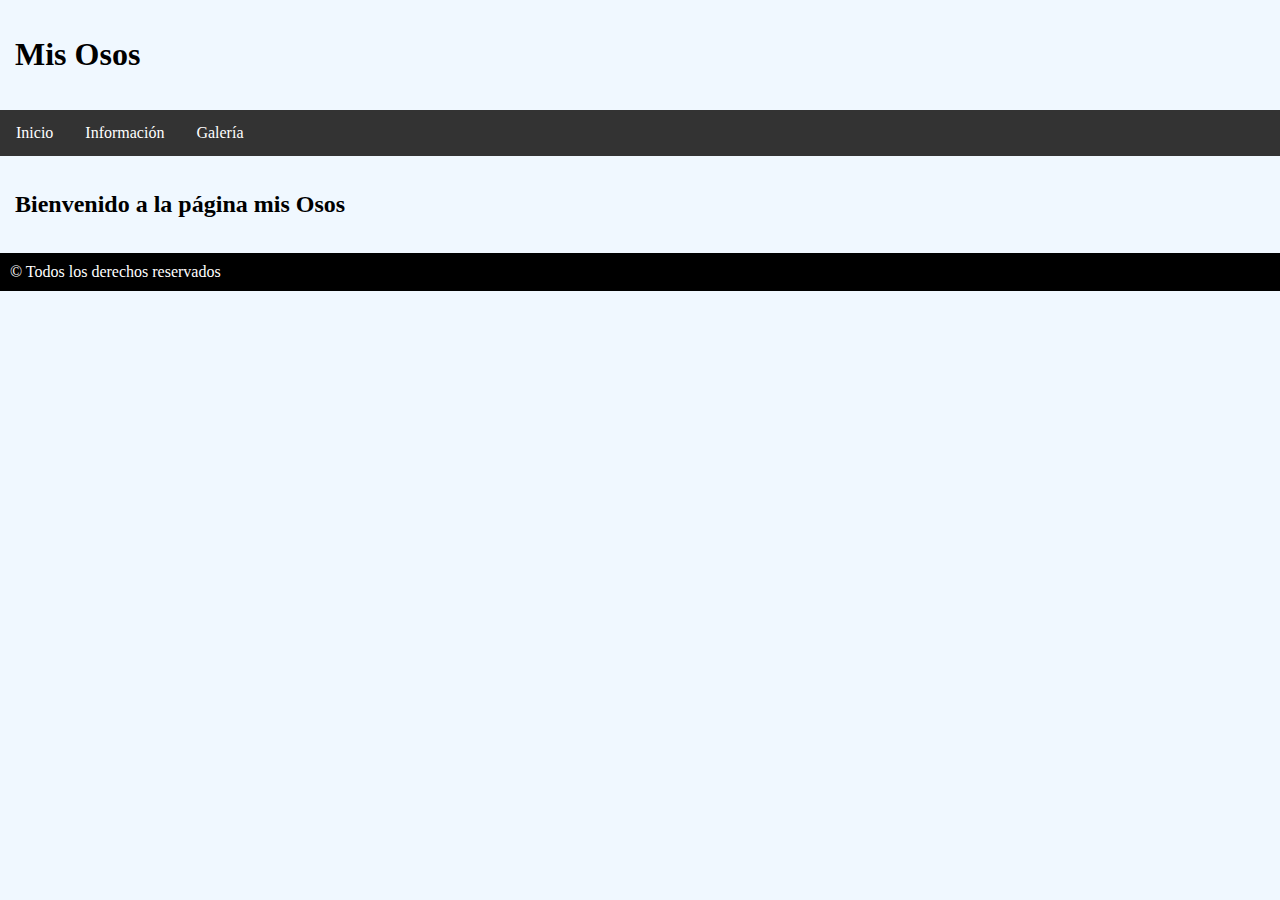
==== index.html @ 1ae966e4 "subiendo git" ====
<!DOCTYPE html>
<html lang="es">
<head>
    <meta charset="UTF-8">
    <meta name="viewport" content="width=device-width, initial-scale=1.0">
    <meta http-equiv="X-UA-Compatible" content="ie=edge">
    <link rel="stylesheet" href="styles/main.css"/>
    <title>Mis Osos</title>
    <link rel="manifest" href="manifest.json">
    <link rel="icon" href="images/bear1.jpg"/>
     <!-- Add to home screen for Safari on iOS -->
     <meta name="apple-mobile-web-app-capable" content="yes">
     <meta name="apple-mobile-web-app-status-bar-style" content="black">
     <meta name="apple-mobile-web-app-title" content="Weather PWA">
     <link rel="apple-touch-icon" href="images/icons/icon-152x152.png">
     <meta name="msapplication-TileImage" content="images/icons/icon-144x144.png">
     <meta name="msapplication-TileColor" content="#2F3BA2">
</head>
<body>
    <header>
        <h1>Mis Osos</h1>
    </header>
    <nav>
        <ul>
            <li><a href="index.html">Inicio</a></li>
            <li><a href="info.html">Información</a></li>
            <li><a href="gallery.html">Galería</a></li>            
        </ul>
    </nav>
    <main>
        <h2>Bienvenido a la página mis Osos</h2>
    </main>
    <footer>
        &copy; Todos los derechos reservados
    </footer>
    <script src="scripts/app.js"></script>
</body>
</html>
---- styles/main.css ----
body{
    margin: 0;
    background-color: aliceblue;
}

header, main {
    padding: 15px;
}

footer{
    background-color: black;
    color: white;
    padding: 10px;
}

/* MENU */
nav ul {
    list-style-type: none;
    margin: 0;
    padding: 0;
    overflow: hidden;
    background-color: #333;
}

nav li {
    float: left;
}

nav li a, .dropbtn {
    display: inline-block;
    color: white;
    text-align: center;
    padding: 14px 16px;
    text-decoration: none;
}

nav li a:hover{
    background-color: red;
}

.bearsContainer{
    width: 100%;
    display: flex;
    flex-wrap: wrap;
}

.bearContainer{
    text-align: center;
    border: solid 0.5px black;
    margin: 4px;
    padding: 5px;
    background-color: beige;
    border-radius: 10px;
}
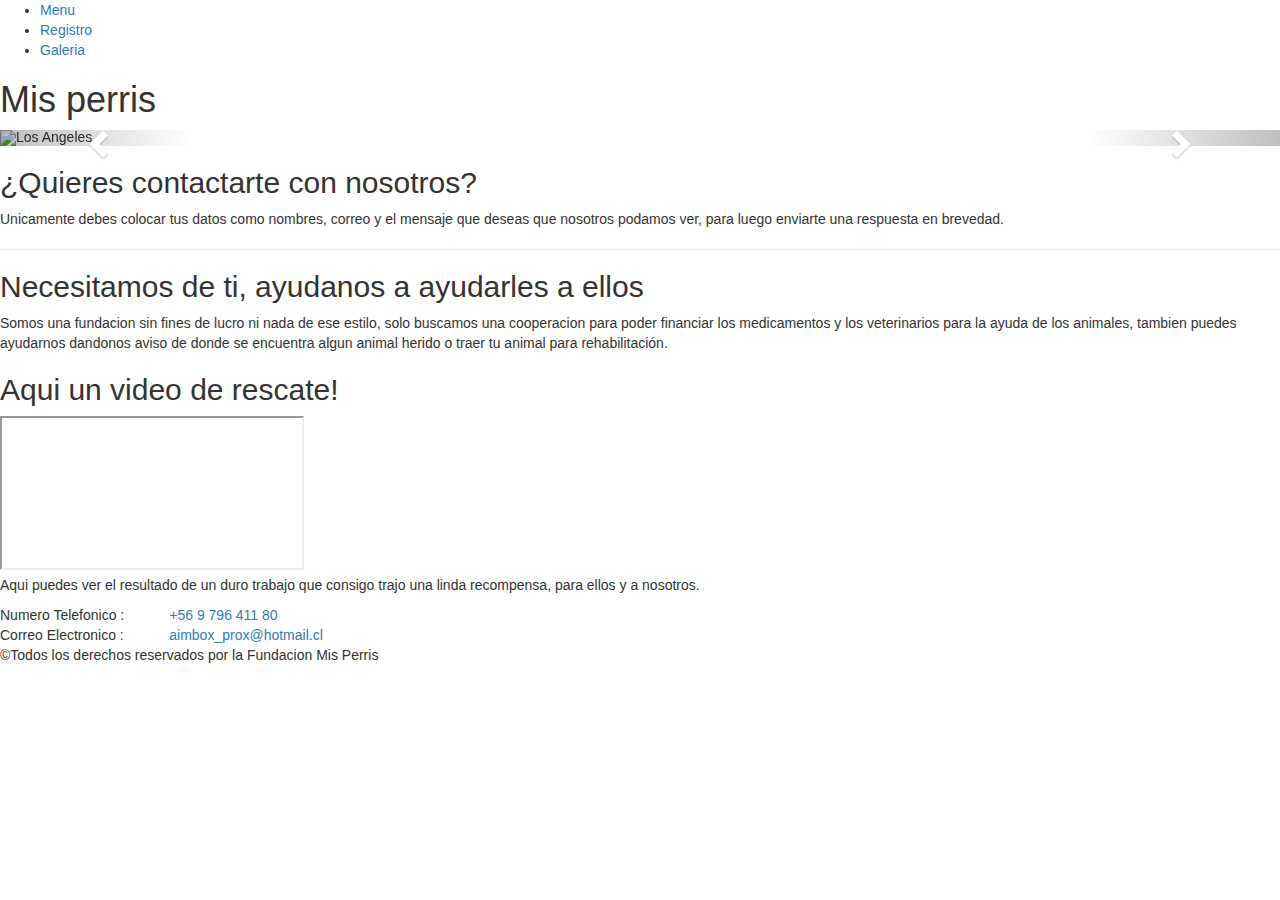
==== commit 2cafc6b3: "subiendo index" ====
--- a/index.html
+++ b/index.html
@@ -4,35 +4,135 @@
     <meta charset="UTF-8">
     <meta name="viewport" content="width=device-width, initial-scale=1.0">
     <meta http-equiv="X-UA-Compatible" content="ie=edge">
-    <link rel="stylesheet" href="styles/main.css"/>
-    <title>Mis Osos</title>
+    <title>MisPerrisprueba</title>
+    <link rel="stylesheet" href="Style/style.css"/>
+    <link rel="icon" href="imagenes/perrologo.png"/>
+    <link rel="stylesheet" href="https://maxcdn.bootstrapcdn.com/bootstrap/3.3.7/css/bootstrap.min.css"/>
+    <script src="https://ajax.googleapis.com/ajax/libs/jquery/3.3.1/jquery.min.js"></script>
+    <script src="https://maxcdn.bootstrapcdn.com/bootstrap/3.3.7/js/bootstrap.min.js"></script>
+
     <link rel="manifest" href="manifest.json">
-    <link rel="icon" href="images/bear1.jpg"/>
-     <!-- Add to home screen for Safari on iOS -->
-     <meta name="apple-mobile-web-app-capable" content="yes">
-     <meta name="apple-mobile-web-app-status-bar-style" content="black">
-     <meta name="apple-mobile-web-app-title" content="Weather PWA">
-     <link rel="apple-touch-icon" href="images/icons/icon-152x152.png">
-     <meta name="msapplication-TileImage" content="images/icons/icon-144x144.png">
-     <meta name="msapplication-TileColor" content="#2F3BA2">
+    <meta name="apple-mobile-web-app-capable" content="yes">
+    <meta name="apple-mobile-web-app-status-bar-style" content="black">
+    <meta name="apple-mobile-web-app-title" content="Mis Perris">
+    <link rel="apple-touch-icon" href="imagenes/icons/icon-152x152.png">
+    <meta name="msapplication-TileImage" content="imagenes/icons/icon-144x144.png">
+    <meta name="msapplication-TileColor" content="#2F3BA2">
+
 </head>
+
 <body>
     <header>
-        <h1>Mis Osos</h1>
+            <nav>
+            <ul>
+                <li><a class="red" href="index.html">Menu</a></li>
+                <li><a class="blue" href="registro.html">Registro</a></li>
+                <li><a class="yellow" href="galeria.html">Galeria</a></li>
+            </ul>
+             </nav>
+             <h1>Mis perris</h1>
     </header>
-    <nav>
-        <ul>
-            <li><a href="index.html">Inicio</a></li>
-            <li><a href="info.html">Información</a></li>
-            <li><a href="gallery.html">Galería</a></li>            
-        </ul>
-    </nav>
-    <main>
-        <h2>Bienvenido a la página mis Osos</h2>
+
+    <div class="Carrusel">
+        <div id="myCarousel" class="carousel slide" data-ride="carousel">
+          <ol class="carousel-indicators">
+            <li data-target="#myCarousel" data-slide-to="0" class="active"></li>
+            <li data-target="#myCarousel" data-slide-to="1"></li>
+          </ol>
+      
+          <div class="carousel-inner">
+            <div class="item active">
+              <img src="imagenes/PerroFamilia2xx.jpg" alt="Los Angeles" style="width:100%;">
+              <div class="carousel-caption">
+                <h1>Testimonio1</h1>
+                <p style="text-align: center;">
+                    La verdad es que floppy ha sido la mejor mascota de todo, es demasiado cariñoso con nuestro hijos,
+                    amigos y con nosotros. Creo que si la gente puede ayudar adoptar a estas mascotita tambien estarian
+                    tan encantados como nosotros, realmente floppy es un angel que vino a unirnos mas.
+                </p>
+            </div>   
+            </div>
+      
+            <div class="item">
+              <img src="imagenes/PerroFamilia3xx.jpg" alt="Chicago" style="width:100%;">
+              <div class="carousel-caption">
+                <h1>Testimonio2</h1>
+                <p style="text-align: center;">
+                    Nuestros hijos siempre anhelaban tener una mascota, nosotros no queriamos creiamos que era una
+                    verdadera molestia, pero paso que cuando decidimos adoptar a Matta nos alegro bastante
+                    era muy jugueton, cariñoso y bastante correcto, ya que, hace caso en todo, nos ayuda con nuestro hijos, estamos muy agredico con el
+                </p>
+              </div>    
+            </div>
+        </div>
+      
+          <!-- Left and right controls -->
+          <a class="left carousel-control" href="#myCarousel" data-slide="prev">
+            <span class="glyphicon glyphicon-chevron-left"></span>
+            <span class="sr-only">Previous</span>
+          </a>
+          <a class="right carousel-control" href="#myCarousel" data-slide="next">
+            <span class="glyphicon glyphicon-chevron-right"></span>
+            <span class="sr-only">Next</span>
+          </a>
+        </div>
+    </div>
+
+    <main> 
+            <h2>¿Quieres contactarte con nosotros?</h2>           
+            <p>Unicamente debes colocar tus datos como nombres, correo y el mensaje que deseas que nosotros
+               podamos ver, para luego enviarte una respuesta en brevedad.
+            </p>
+            <hr>
+            <H2>Necesitamos de ti, ayudanos a ayudarles a ellos</H2>
+            <p>Somos una fundacion sin fines de lucro ni nada de ese estilo, solo buscamos una cooperacion para poder financiar los medicamentos y los veterinarios para la ayuda de los animales, tambien puedes ayudarnos dandonos
+               aviso de donde se encuentra algun animal herido o traer tu animal para rehabilitación.
+            </p>
     </main>
+
+    <aside>
+        <h2>Aqui un video de rescate!</h2>
+        <iframe
+        src="https://www.youtube.com/embed/Ub8-Gd1G1Zo" 
+        allow="autoplay; encrypted-media" 
+        allowfullscreen>
+        </iframe>
+        <br>
+        <p>Aqui puedes ver el resultado de un duro trabajo que consigo trajo una linda
+            recompensa, para ellos y a nosotros.
+        </p>
+    </aside>
+
     <footer>
-        &copy; Todos los derechos reservados
+        <table>
+            <tr>
+                <td>
+                    Numero Telefonico :
+                </td>
+                <td>
+                    <a href="tel:+56979644180">
+                        +56 9 796 411 80
+                    </a>
+                </td>
+            </tr>
+            <tr>
+                <td>
+                    Correo Electronico : 
+                </td>
+                <td>
+                    <a href="mail:aimbox_prox@hotmail.cl">
+                        aimbox_prox@hotmail.cl
+                    </a>
+                </td>
+            </tr>
+            <tr id= "derechos">
+                    <td colspan="2">
+                        &copy;Todos los derechos reservados por la Fundacion Mis Perris
+                    </td>
+            </tr>
+        </table>
     </footer>
-    <script src="scripts/app.js"></script>
+
+    <script src="../jordanaguilera.github.io/javascript/app.js"></script>
 </body>
 </html>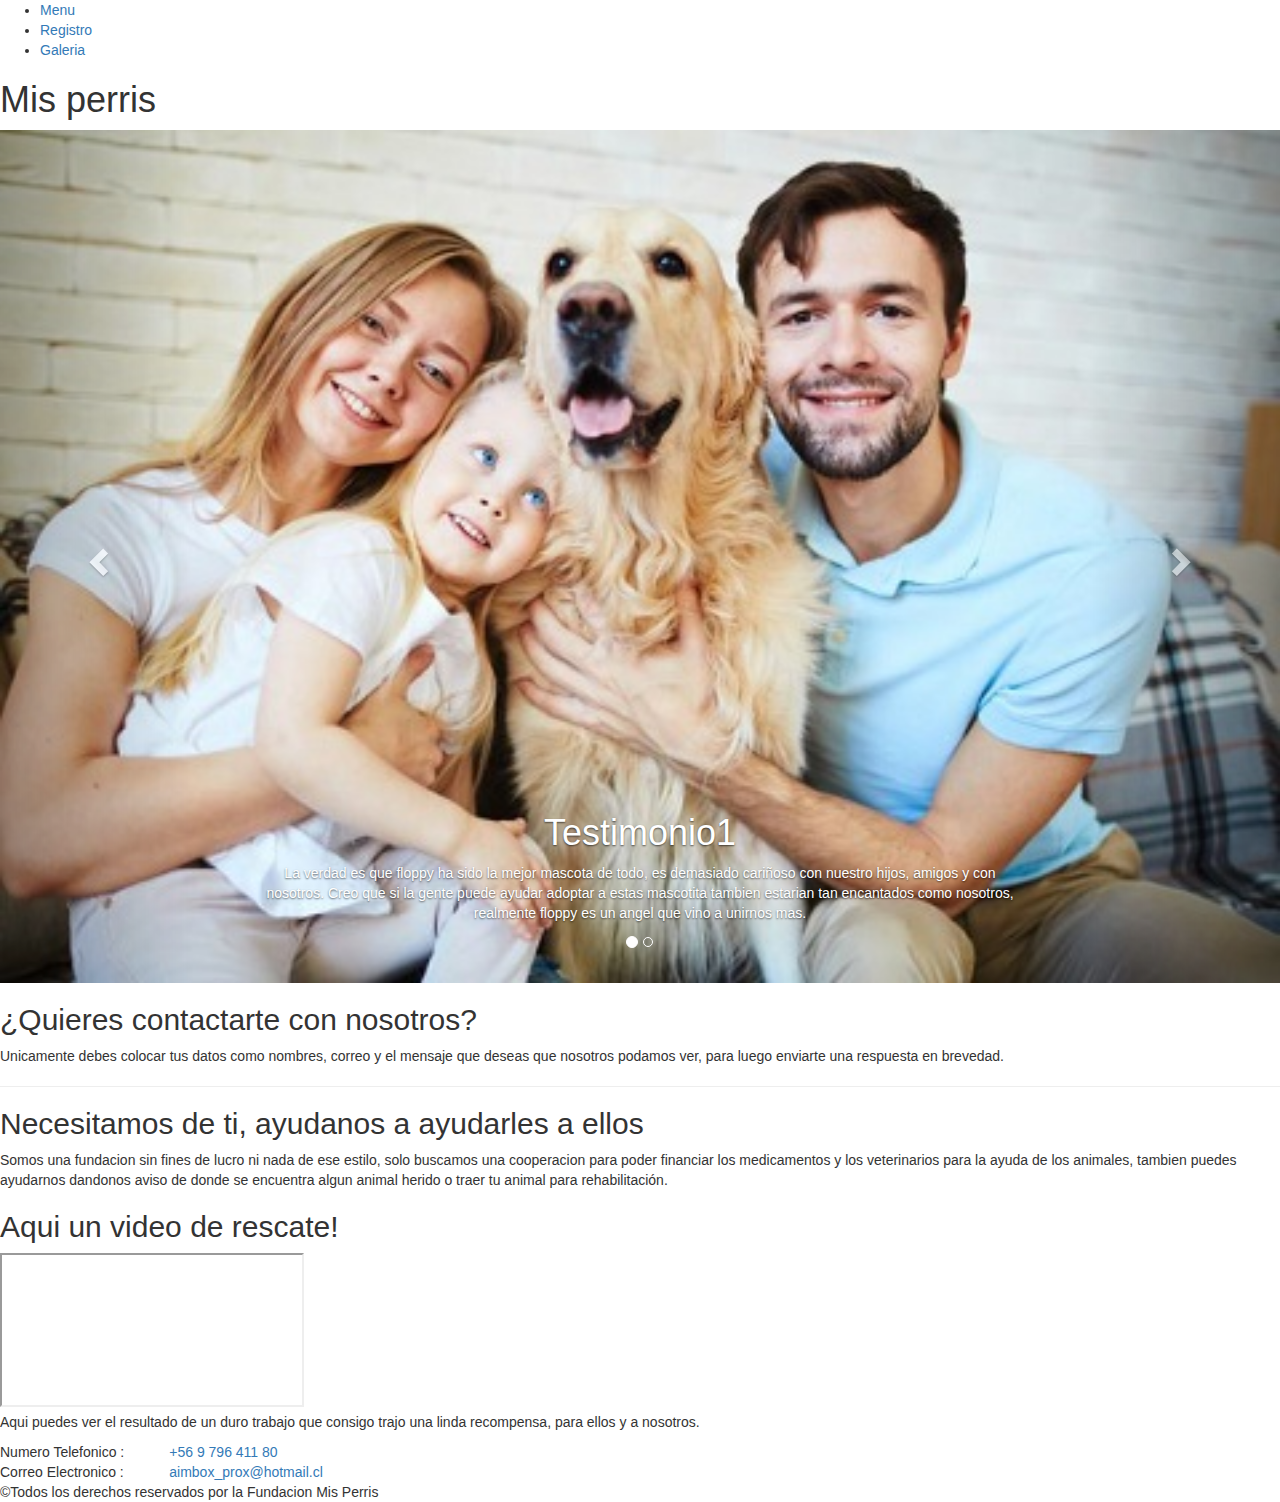
==== commit a8fb9bc7: "subiendo css e imagenes" ====
--- a/index.html
+++ b/index.html
@@ -5,8 +5,8 @@
     <meta name="viewport" content="width=device-width, initial-scale=1.0">
     <meta http-equiv="X-UA-Compatible" content="ie=edge">
     <title>MisPerrisprueba</title>
-    <link rel="stylesheet" href="Style/style.css"/>
-    <link rel="icon" href="imagenes/perrologo.png"/>
+    <link rel="stylesheet" href="style/style.css"/>
+    <link rel="icon" href="images/perrologo.png"/>
     <link rel="stylesheet" href="https://maxcdn.bootstrapcdn.com/bootstrap/3.3.7/css/bootstrap.min.css"/>
     <script src="https://ajax.googleapis.com/ajax/libs/jquery/3.3.1/jquery.min.js"></script>
     <script src="https://maxcdn.bootstrapcdn.com/bootstrap/3.3.7/js/bootstrap.min.js"></script>
@@ -42,7 +42,7 @@
       
           <div class="carousel-inner">
             <div class="item active">
-              <img src="imagenes/PerroFamilia2xx.jpg" alt="Los Angeles" style="width:100%;">
+              <img src="images/PerroFamilia2xx.jpg" alt="Los Angeles" style="width:100%;">
               <div class="carousel-caption">
                 <h1>Testimonio1</h1>
                 <p style="text-align: center;">
@@ -54,7 +54,7 @@
             </div>
       
             <div class="item">
-              <img src="imagenes/PerroFamilia3xx.jpg" alt="Chicago" style="width:100%;">
+              <img src="images/PerroFamilia3xx.jpg" alt="Chicago" style="width:100%;">
               <div class="carousel-caption">
                 <h1>Testimonio2</h1>
                 <p style="text-align: center;">
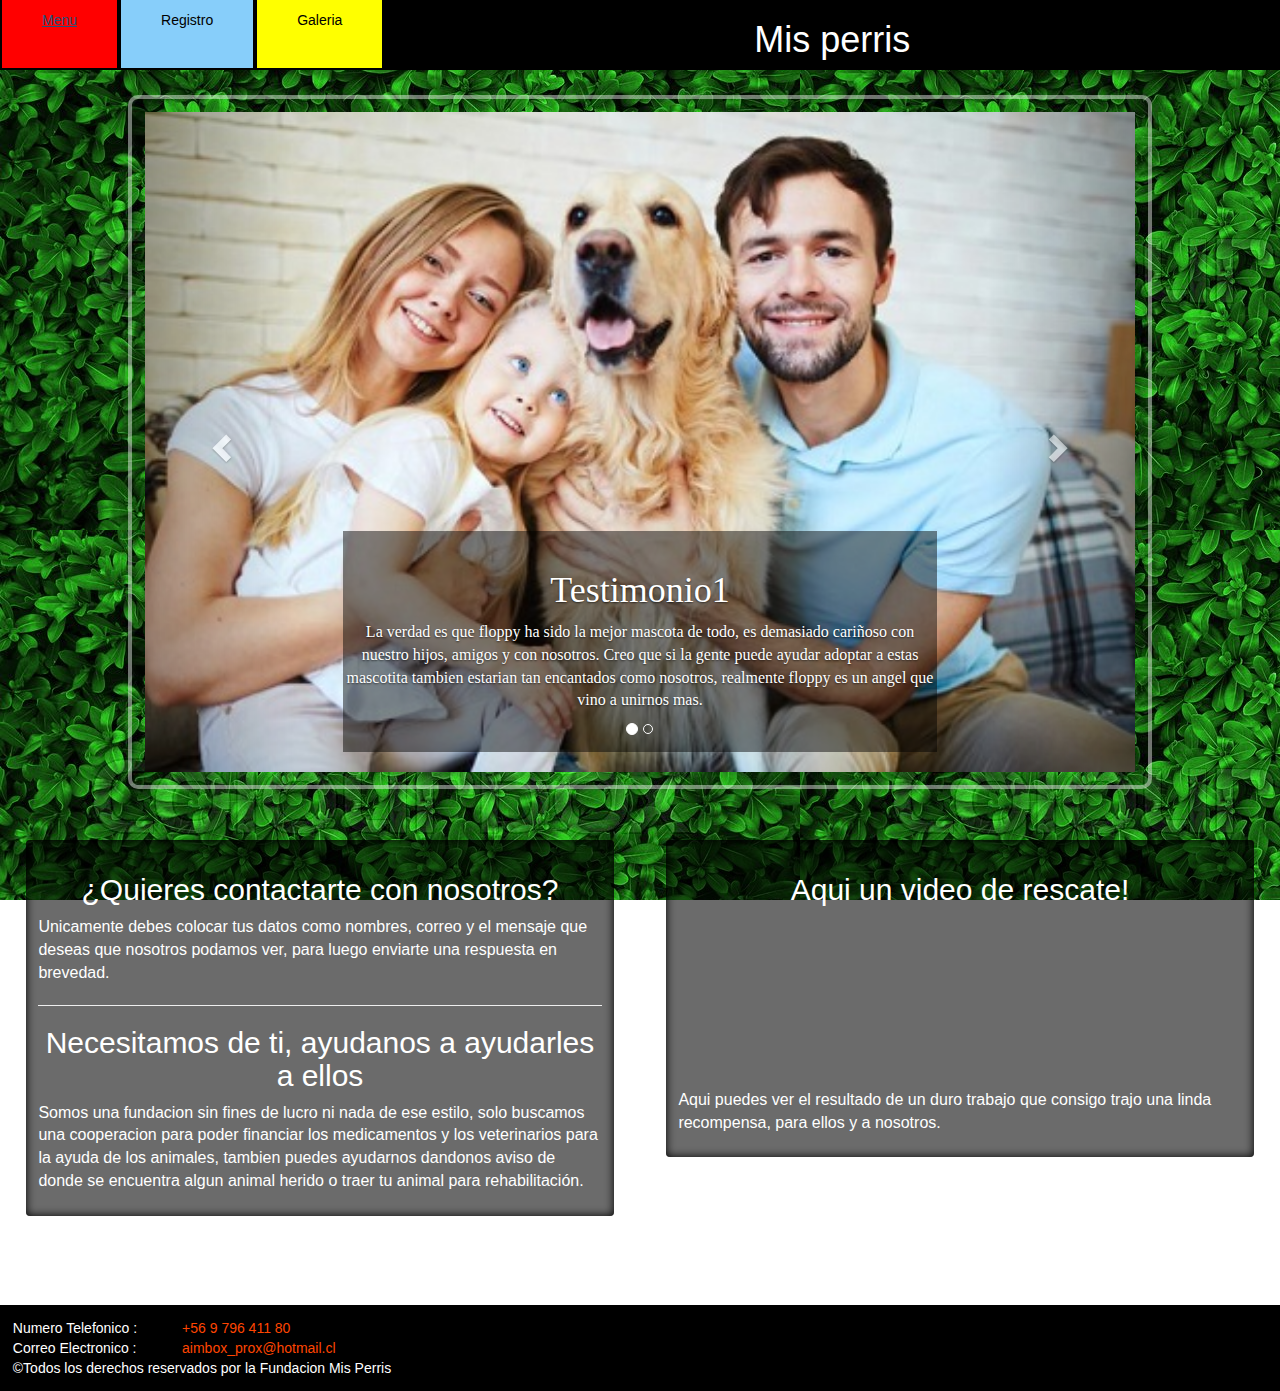
==== commit 91fa4c99: "subiendo css e imagenesxx" ====
--- a/index.html
+++ b/index.html
@@ -5,7 +5,7 @@
     <meta name="viewport" content="width=device-width, initial-scale=1.0">
     <meta http-equiv="X-UA-Compatible" content="ie=edge">
     <title>MisPerrisprueba</title>
-    <link rel="stylesheet" href="style/style.css"/>
+    <link rel="stylesheet" href="styles/main.css"/>
     <link rel="icon" href="images/perrologo.png"/>
     <link rel="stylesheet" href="https://maxcdn.bootstrapcdn.com/bootstrap/3.3.7/css/bootstrap.min.css"/>
     <script src="https://ajax.googleapis.com/ajax/libs/jquery/3.3.1/jquery.min.js"></script>
--- a/styles/main.css
+++ b/styles/main.css
@@ -0,0 +1,275 @@
+body
+{
+    background-image: url("../images/nature.jpg");
+    background-attachment: fixed;
+    margin:0;
+    padding:0;    
+    display: flex;
+    flex-wrap: wrap;
+    font-size: 18px;
+}
+
+header
+{
+    width: 100%;
+}
+header h1
+{
+    color: white;
+    text-align: center;
+}
+
+nav
+{
+    margin: 0;
+    width: 100%;
+    padding: 0;
+    display: flex;
+    flex-wrap: wrap;
+}
+
+nav ul
+{
+    list-style: none;
+    padding: 0;
+    display: flex;
+}
+
+nav ul:hover
+{
+    background: red;
+    display:block;
+}
+
+nav li 
+{
+    float: left;
+    flex-grow: 1;
+}
+
+nav li a
+{
+    padding: 40px;
+    border: 2px solid black;
+    color: black;
+}
+
+
+header
+{
+    background:black;
+}
+
+.red
+{
+    background:red;
+    width: 20%;
+}
+.blue
+{
+    background:lightskyblue;
+    width: 20%;
+
+}
+.yellow
+{
+    background:yellow;
+    width: 20%;
+
+}
+
+main
+{
+    background: rgba(0, 0, 0, 0.582);
+    width:46%;
+    height:100%;
+    display: flex;
+    flex-wrap: wrap;
+    box-shadow: inset 0 0 10px #000;
+    border-radius: 4px; /*Bordes redondeados*/
+    color:white;
+}
+
+aside
+{
+    background: rgba(0, 0, 0, 0.582);
+    width:46%;
+    height: 100%;
+    display: flex;
+    flex-wrap: wrap;
+    box-shadow: inset 0 0 10px #000;
+    border-radius: 4px; /*Bordes redondeados*/
+    color:white;
+}
+
+aside iframe
+{
+    width: 50%;
+    height:50%;
+    border: 0;
+    display: block;
+    text-align: center;
+    margin-left: 25%;
+}
+
+.galeria
+{
+    background: rgba(0, 0, 0, 0.582);
+    width:100%;
+    display: flex;
+    flex-wrap: wrap;
+    padding: 2%;
+    margin: 2%;
+    box-shadow: inset 0 0 10px #000;
+    border-radius: 4px; /*Bordes redondeados*/
+}
+
+.galeria h4
+{
+    font-weight: normal; 
+    font-size: 30px;
+    margin: 20px 0px;
+    font-family: monospace;
+    color:white; 
+}
+
+.galeria img
+{
+    border: 1px solid black;
+    width: 100%;
+    margin: 15px 0px;
+}
+
+.galeria h5
+{
+    font-weight: normal; 
+    font-size: 20px;
+    margin: 20px 0px;
+    font-family: monospace;
+    color:white; 
+    text-align: center;
+}
+
+.galeria p
+{
+    color:white;
+}
+
+h4
+{  
+    text-align: center;
+}
+
+h5
+{
+    text-align: center;
+    font-size: 40px;
+    width: 100%;
+}
+footer
+{
+    margin-top: 5%;
+    background-color: black;
+    width: 100%;
+    padding: 1%;
+}
+
+footer td
+{
+    color: white;
+}
+
+footer td a
+{
+    color: orangered;
+}
+
+.Carrusel, main, aside
+{
+    margin: 2%;
+    font-size: 16px;
+    padding: 1%;
+}
+
+.Carrusel
+{
+    width:100%;
+    border: 4px solid rgba(255, 255, 255, 0.432);
+    padding: 1%;
+    border-radius: 10px;
+    margin-left: 10%;
+    margin-right: 10%;
+}
+
+form
+{
+    width:450px;
+    margin:auto;
+    background: rgba(0, 0, 0, 0.582);
+    padding: 10px 20px;
+    box-sizing: border-box;
+    margin-top: 20px;
+    border-radius: 7px;
+    font-size: 18px;
+}
+
+h2
+{
+    color: white;
+    text-align: center;
+    margin: 0;
+    font-size: 30px;
+    margin-bottom: 20px;
+}
+
+input
+{
+    width:100%;
+    margin-bottom: 20px;
+    box-sizing: border-box;
+    padding: 4px;
+}
+
+.carousel-caption
+{
+    background-color: rgba(0, 0, 0, 0.466);
+    color: white;
+    font-family: 'Times New Roman';
+    font-size:16px;
+}
+
+@media (max-width:900px)
+{
+    form
+    {
+        width:100%;
+    }
+
+    main
+    {
+        width:100%;
+    }
+
+    aside
+    {
+        width: 100%;
+    }
+
+    .carousel-caption 
+    {
+        display: block; 
+    }
+
+    iframe
+    {
+        width: 100%;
+        height: 100%; 
+    }
+
+    .galeria td img
+    {
+        margin-top: 50%;
+        margin-bottom: 1%;
+    }
+}
+
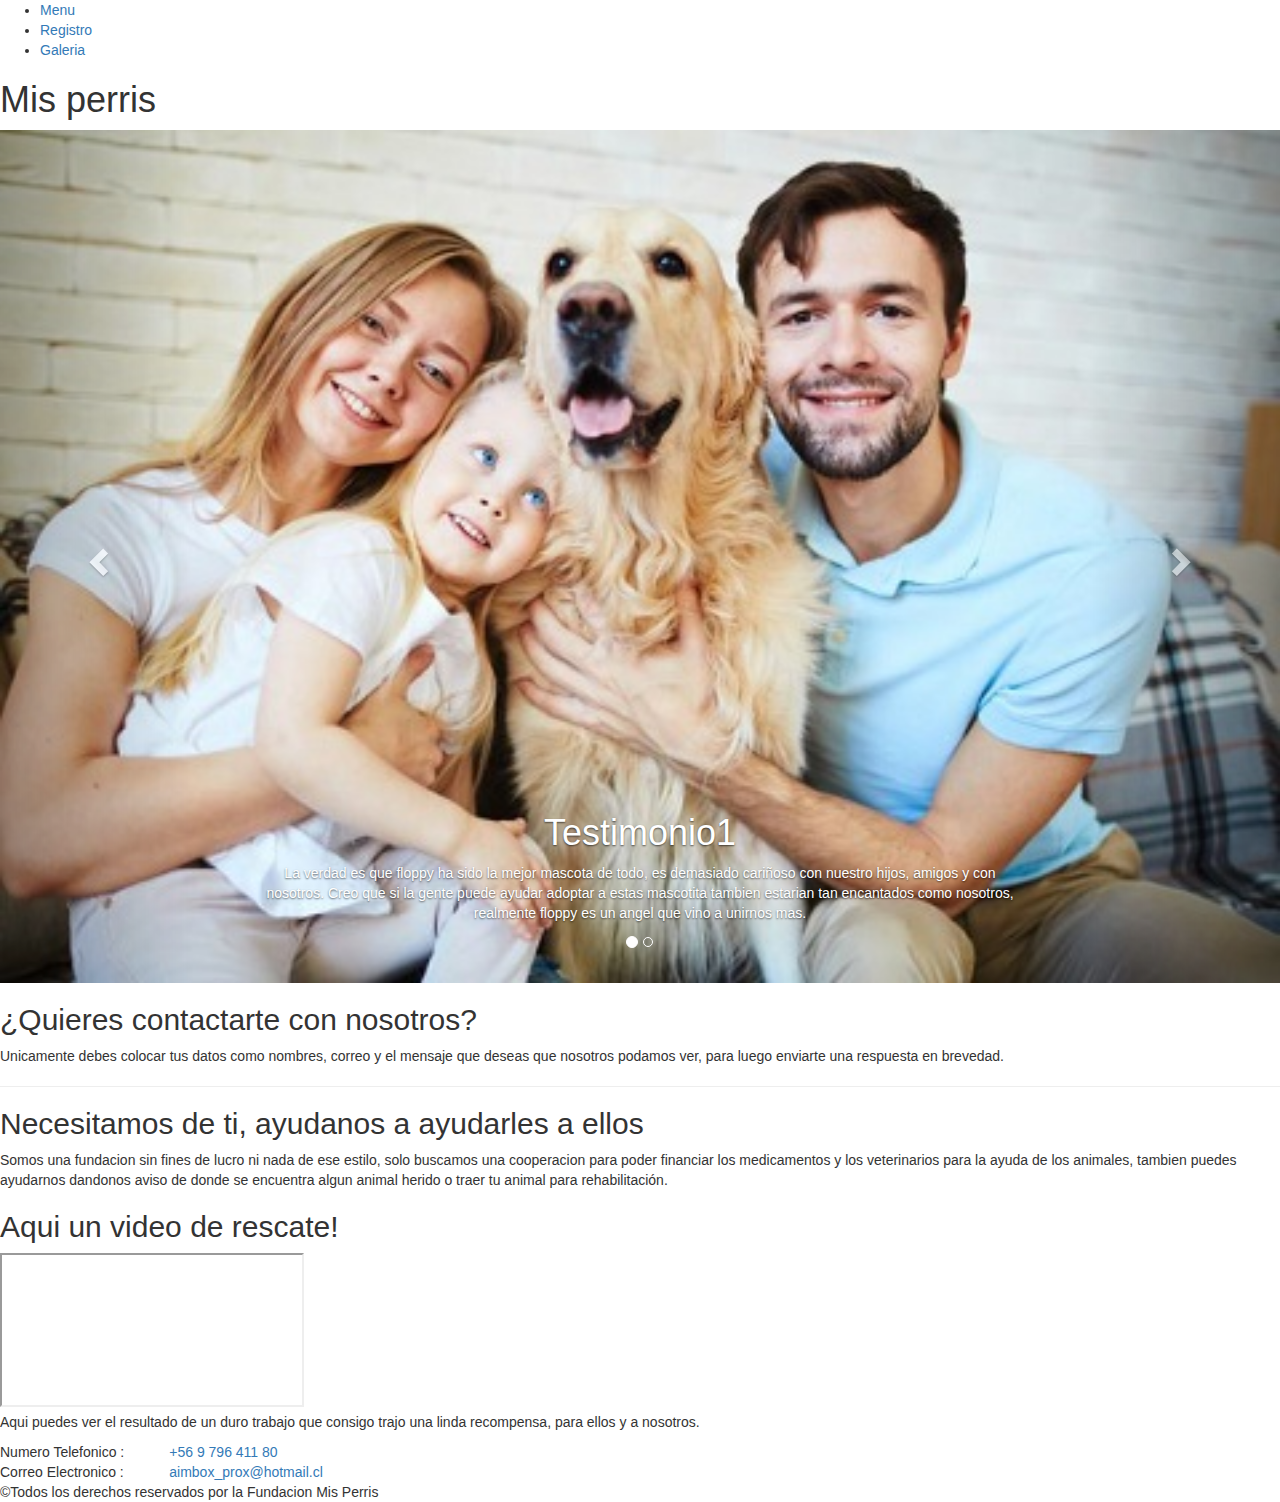
==== commit a6b75d1a: "subiendo css e imagenesxxx" ====
--- a/index.html
+++ b/index.html
@@ -5,7 +5,7 @@
     <meta name="viewport" content="width=device-width, initial-scale=1.0">
     <meta http-equiv="X-UA-Compatible" content="ie=edge">
     <title>MisPerrisprueba</title>
-    <link rel="stylesheet" href="styles/main.css"/>
+    <link rel="stylesheet" href="../jordanariel.github.io/styles/main.css"/>
     <link rel="icon" href="images/perrologo.png"/>
     <link rel="stylesheet" href="https://maxcdn.bootstrapcdn.com/bootstrap/3.3.7/css/bootstrap.min.css"/>
     <script src="https://ajax.googleapis.com/ajax/libs/jquery/3.3.1/jquery.min.js"></script>
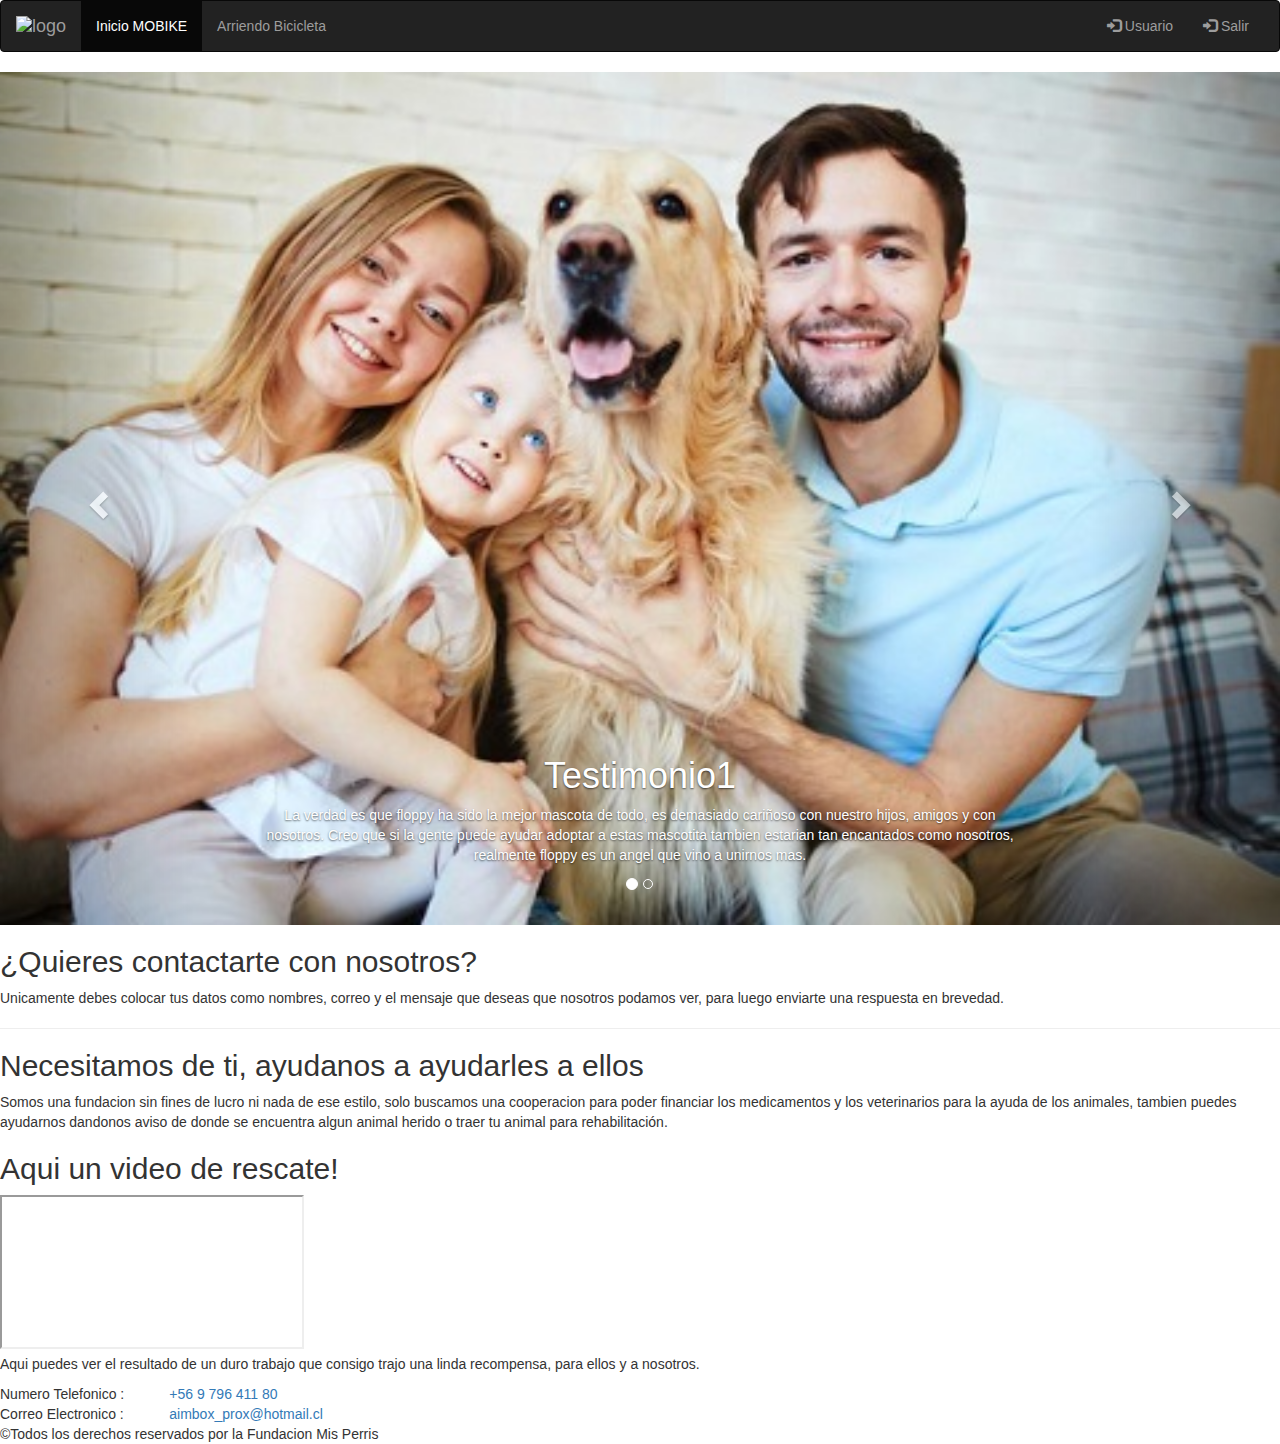
==== commit f854f11b: "subiendo css y menu" ====
--- a/index.html
+++ b/index.html
@@ -10,6 +10,10 @@
     <link rel="stylesheet" href="https://maxcdn.bootstrapcdn.com/bootstrap/3.3.7/css/bootstrap.min.css"/>
     <script src="https://ajax.googleapis.com/ajax/libs/jquery/3.3.1/jquery.min.js"></script>
     <script src="https://maxcdn.bootstrapcdn.com/bootstrap/3.3.7/js/bootstrap.min.js"></script>
+    <link rel="stylesheet" href="https://maxcdn.bootstrapcdn.com/bootstrap/3.3.7/css/bootstrap.min.css">
+    <script src="https://ajax.googleapis.com/ajax/libs/jquery/3.3.1/jquery.min.js"></script>
+    <script src="https://maxcdn.bootstrapcdn.com/bootstrap/3.3.7/js/bootstrap.min.js"></script>
+    <link rel="stylesheet" href="https://cdnjs.cloudflare.com/ajax/libs/font-awesome/4.7.0/css/font-awesome.min.css">
 
     <link rel="manifest" href="manifest.json">
     <meta name="apple-mobile-web-app-capable" content="yes">
@@ -22,17 +26,29 @@
 </head>
 
 <body>
-    <header>
-            <nav>
-            <ul>
-                <li><a class="red" href="index.html">Menu</a></li>
-                <li><a class="blue" href="registro.html">Registro</a></li>
-                <li><a class="yellow" href="galeria.html">Galeria</a></li>
+    <nav class="navbar navbar-inverse">
+        <div class="container-fluid">
+          <div class="navbar-header">
+            <button type="button" class="navbar-toggle" data-toggle="collapse" data-target="#myNavbar">
+              <span class="icon-bar"></span>
+              <span class="icon-bar"></span>
+              <span class="icon-bar"></span>                        
+            </button>
+            <a class="navbar-brand" href="#"> <img src="img/mobikenav.png" alt="logo"> </a>
+          </div>
+          <div class="collapse navbar-collapse" id="myNavbar">
+            <ul class="nav navbar-nav">
+              <li class="active"><a href="principal.html">Inicio MOBIKE</a></li>
+              <li><a href="arriendo.html">Arriendo Bicicleta</a></li>
+
             </ul>
-             </nav>
-             <h1>Mis perris</h1>
-    </header>
-
+            <ul class="nav navbar-nav navbar-right">
+              <li><a href="usuario.html"><span class="glyphicon glyphicon-log-in"></span> Usuario</a></li>
+              <li><a href="index.html"><span class="glyphicon glyphicon-log-in"></span> Salir</a></li>
+            </ul>
+          </div>
+        </div>
+</nav>
     <div class="Carrusel">
         <div id="myCarousel" class="carousel slide" data-ride="carousel">
           <ol class="carousel-indicators">
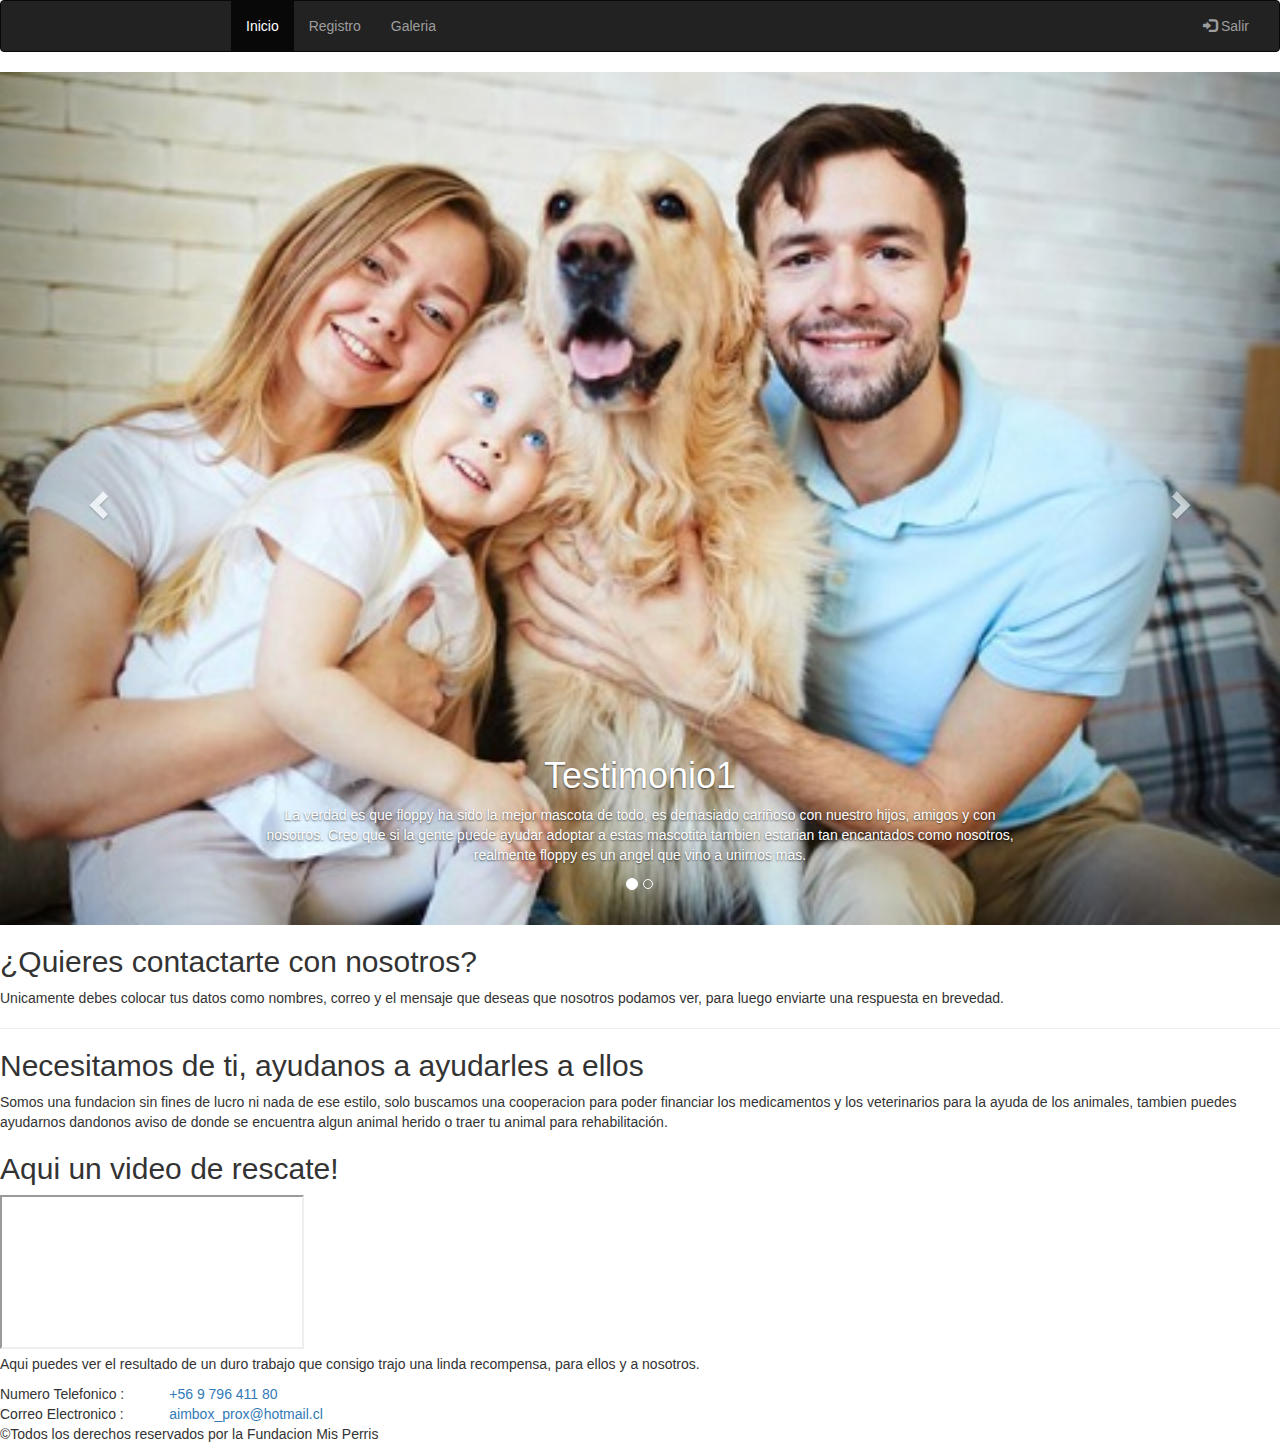
==== commit fa3b4c76: "subiendo css e imagenesxxccc logo" ====
--- a/index.html
+++ b/index.html
@@ -34,16 +34,16 @@
               <span class="icon-bar"></span>
               <span class="icon-bar"></span>                        
             </button>
-            <a class="navbar-brand" href="#"> <img src="img/mobikenav.png" alt="logo"> </a>
+            <a class="navbar-brand" href="#"> <img src="images/perris.png" alt="logo"> </a>
           </div>
           <div class="collapse navbar-collapse" id="myNavbar">
             <ul class="nav navbar-nav">
-              <li class="active"><a href="principal.html">Inicio MOBIKE</a></li>
-              <li><a href="arriendo.html">Arriendo Bicicleta</a></li>
+              <li class="active"><a href="index.html">Inicio</a></li>
+              <li><a href="registro.html">Registro</a></li>
+              <li><a href="galeria.html">Galeria</a></li>
 
             </ul>
             <ul class="nav navbar-nav navbar-right">
-              <li><a href="usuario.html"><span class="glyphicon glyphicon-log-in"></span> Usuario</a></li>
               <li><a href="index.html"><span class="glyphicon glyphicon-log-in"></span> Salir</a></li>
             </ul>
           </div>
